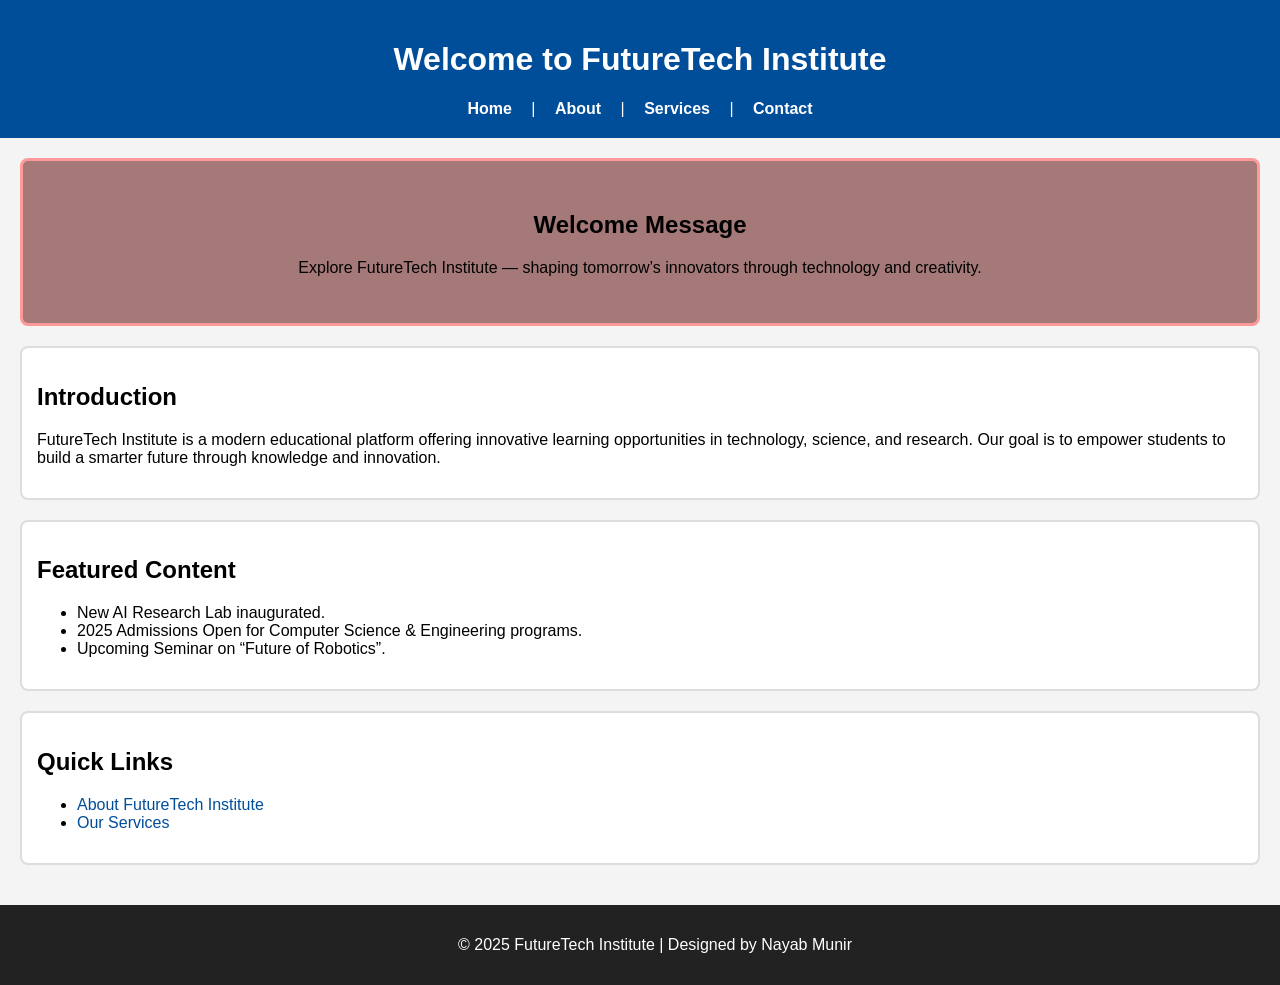
==== index.html @ 98b00504 "Initial commit - setup project" ====
<!DOCTYPE html>
<html lang="en">
<head>
    <meta charset="UTF-8">
    <meta name="viewport" content="width=device-width, initial-scale=1.0">
    <title>Informational Site - Home</title>
    <link rel="stylesheet" href="style.css">
</head>
<body>

    <header>
        <h1>Welcome to FutureTech Institute</h1>
        <nav>
            <a href="index.html">Home</a> |
            <a href="about.html">About</a> |
            <a href="services.html">Services</a> |
            <a href="contact.html">Contact</a>
        </nav>
    </header>

    <main>
        <!-- Highlight Section -->
        <section class="highlight">
            <h2>Welcome Message</h2>
            <p>Explore FutureTech Institute — shaping tomorrow’s innovators through technology and creativity.</p>
        </section>

        <!-- Introduction Section -->
        <section>
            <h2>Introduction</h2>
            <p>FutureTech Institute is a modern educational platform offering innovative learning opportunities in technology, science, and research. Our goal is to empower students to build a smarter future through knowledge and innovation.</p>
        </section>

        <!-- Featured Content -->
        <section>
            <h2>Featured Content</h2>
            <ul>
                <li>New AI Research Lab inaugurated.</li>
                <li>2025 Admissions Open for Computer Science & Engineering programs.</li>
                <li>Upcoming Seminar on “Future of Robotics”.</li>
            </ul>
        </section>

        <!-- Quick Links -->
        <section>
            <h2>Quick Links</h2>
            <ul>
                <li><a href="about.html">About FutureTech Institute</a></li>
                <li><a href="services.html">Our Services</a></li>
            </ul>
        </section>
    </main>

    <footer>
        <p>&copy; 2025 FutureTech Institute | Designed by Nayab Munir</p>
    </footer>

</body>
</html>
---- style.css ----
/* Reset and base styles */
body {
  font-family: Arial, sans-serif;
  margin: 0;
  padding: 0;
  background-color: #f4f4f4;
}

/* Header styling */
header {
  background-color: #004d99;
  color: white;
  padding: 20px;
  text-align: center;
}
a {
  color: #004d99;
  text-decoration: none;
}

a:hover {
  color: #b98663;  
  text-decoration: underline;
}



/* Navigation bar */
nav a {
  color: white;
  margin: 0 15px;
  text-decoration: none;
  font-weight: bold;
}

nav a:hover {
  text-decoration: underline;
  color: yellow;
}

nav a:active {
  color: orange;
}

/* Section and main content */
main {
  padding: 20px;
}

section, article {
  background-color: white;
  border: 2px solid #ddd;
  border-radius: 8px;
  padding: 15px;
  margin-bottom: 20px;
}

/* Highlight section on homepage */
.highlight {
  background-color: #a57978;
  text-align: center;
  padding: 30px;
  border: 3px solid #ff9999;
}

/* About page image styling */
.about-img {
  max-width: 350px;
  border: 3px solid #004d99;
  border-radius: 10px;
  display: block;
  margin: 10px auto;
}

/* Footer */
footer {
  background-color: #222;
  color: white;
  text-align: center;
  padding: 15px;
  position: relative;
  bottom: 0;
  width: 100%;
}
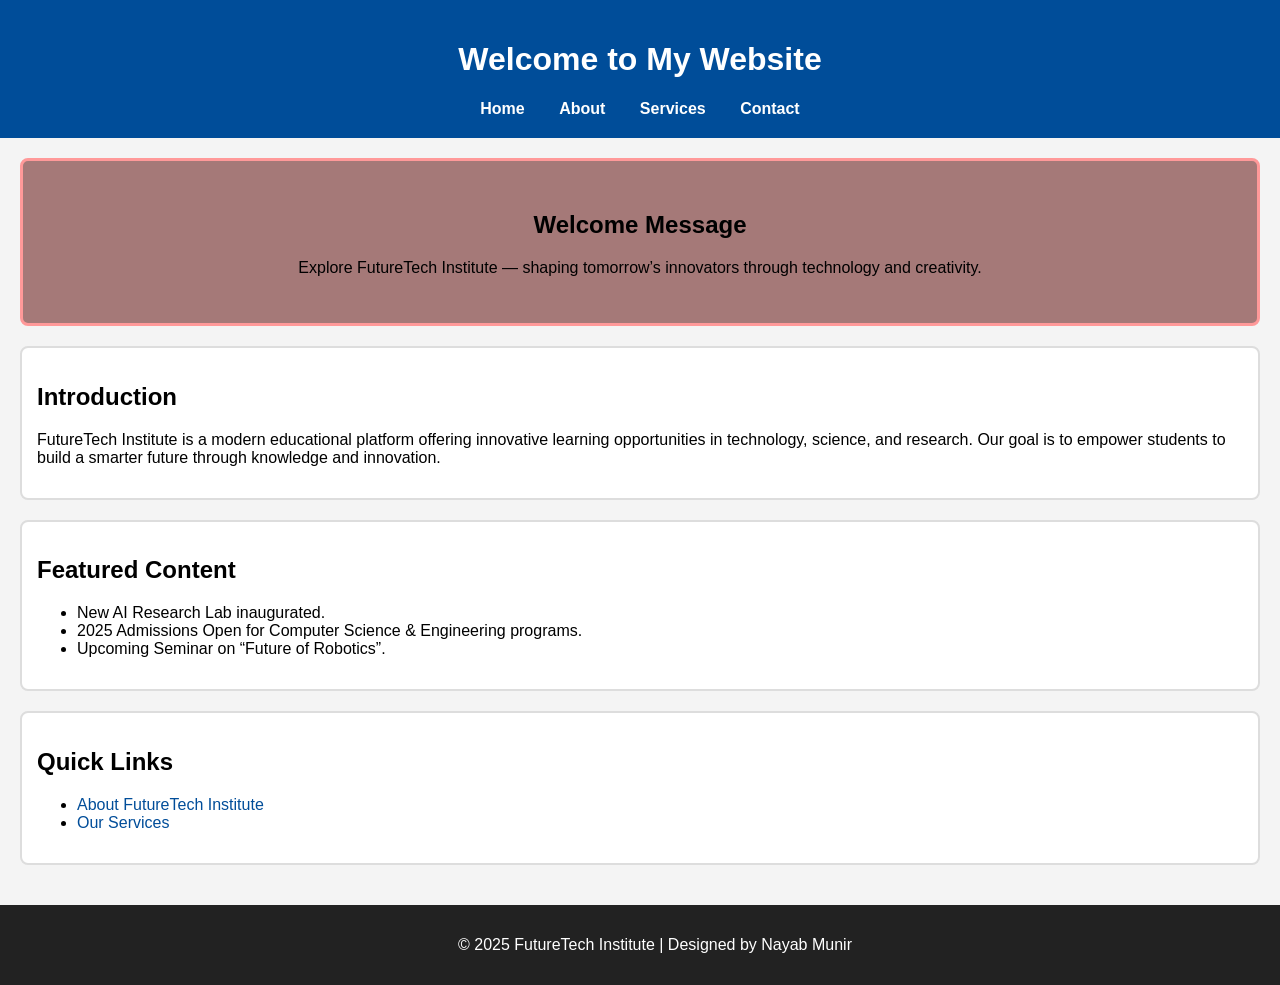
==== commit 3ff03ef3: "Update header title and navigation links" ====
--- a/index.html
+++ b/index.html
@@ -9,13 +9,14 @@
 <body>
 
     <header>
-        <h1>Welcome to FutureTech Institute</h1>
-        <nav>
-            <a href="index.html">Home</a> |
-            <a href="about.html">About</a> |
-            <a href="services.html">Services</a> |
-            <a href="contact.html">Contact</a>
-        </nav>
+       <h1>Welcome to My Website</h1>
+<nav>
+  <a href="index.html">Home</a>
+  <a href="about.html">About</a>
+  <a href="services.html">Services</a>
+  <a href="contact.html">Contact</a>
+</nav>
+
     </header>
 
     <main>
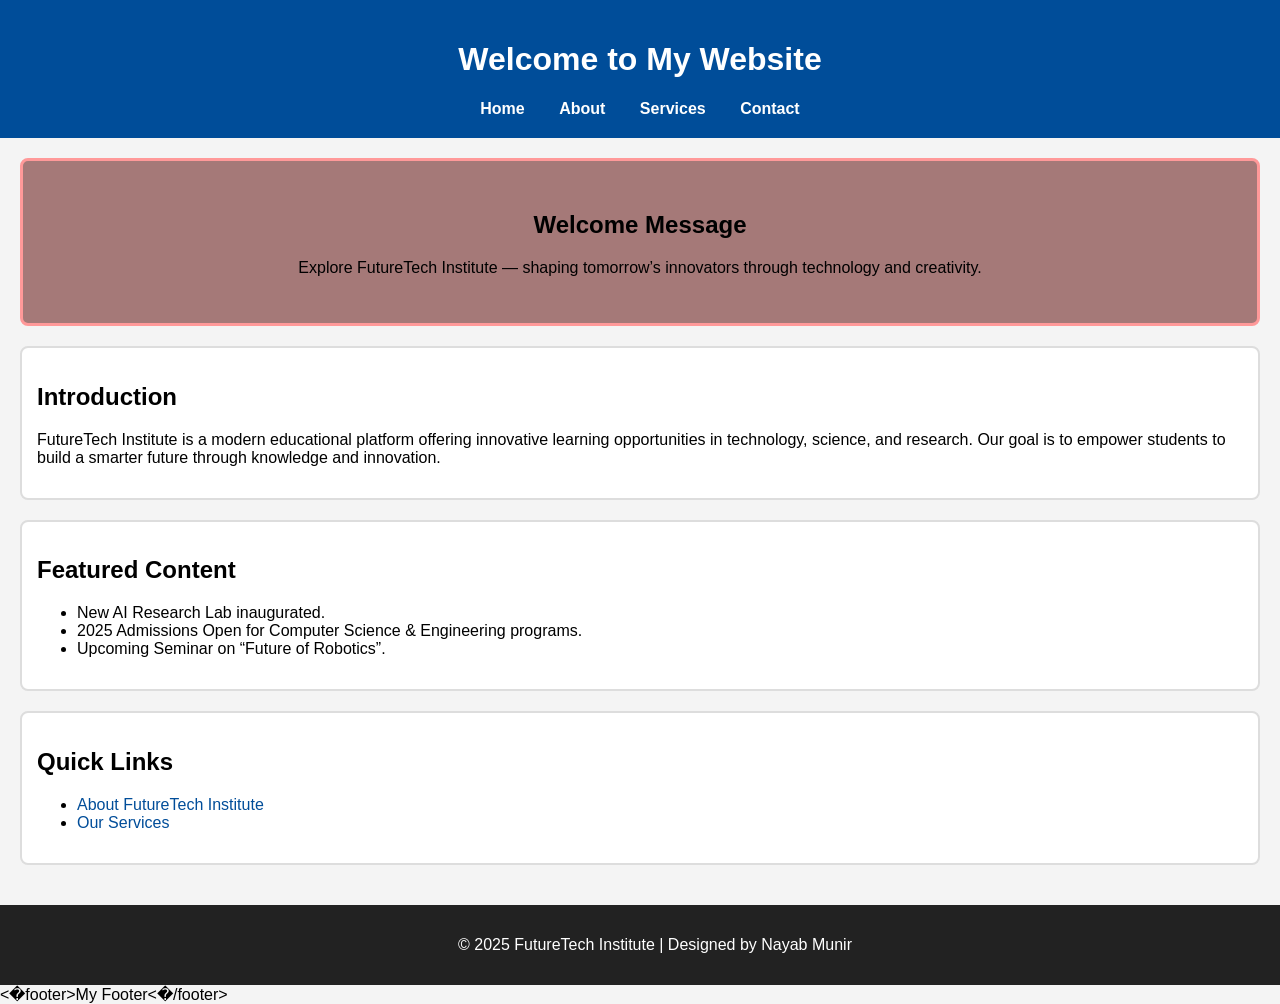
==== commit 1c7fb047: "Added footer section" ====
--- a/index.html
+++ b/index.html
@@ -1,60 +1,63 @@
-<!DOCTYPE html>
-<html lang="en">
-<head>
-    <meta charset="UTF-8">
-    <meta name="viewport" content="width=device-width, initial-scale=1.0">
-    <title>Informational Site - Home</title>
-    <link rel="stylesheet" href="style.css">
-</head>
-<body>
-
-    <header>
-       <h1>Welcome to My Website</h1>
-<nav>
-  <a href="index.html">Home</a>
-  <a href="about.html">About</a>
-  <a href="services.html">Services</a>
-  <a href="contact.html">Contact</a>
-</nav>
-
-    </header>
-
-    <main>
-        <!-- Highlight Section -->
-        <section class="highlight">
-            <h2>Welcome Message</h2>
-            <p>Explore FutureTech Institute — shaping tomorrow’s innovators through technology and creativity.</p>
-        </section>
-
-        <!-- Introduction Section -->
-        <section>
-            <h2>Introduction</h2>
-            <p>FutureTech Institute is a modern educational platform offering innovative learning opportunities in technology, science, and research. Our goal is to empower students to build a smarter future through knowledge and innovation.</p>
-        </section>
-
-        <!-- Featured Content -->
-        <section>
-            <h2>Featured Content</h2>
-            <ul>
-                <li>New AI Research Lab inaugurated.</li>
-                <li>2025 Admissions Open for Computer Science & Engineering programs.</li>
-                <li>Upcoming Seminar on “Future of Robotics”.</li>
-            </ul>
-        </section>
-
-        <!-- Quick Links -->
-        <section>
-            <h2>Quick Links</h2>
-            <ul>
-                <li><a href="about.html">About FutureTech Institute</a></li>
-                <li><a href="services.html">Our Services</a></li>
-            </ul>
-        </section>
-    </main>
-
-    <footer>
-        <p>&copy; 2025 FutureTech Institute | Designed by Nayab Munir</p>
-    </footer>
-
-</body>
-</html>
+<!DOCTYPE html>
+<html lang="en">
+<head>
+    <meta charset="UTF-8">
+    <meta name="viewport" content="width=device-width, initial-scale=1.0">
+    <title>Informational Site - Home</title>
+    <link rel="stylesheet" href="style.css">
+</head>
+<body>
+
+    <header>
+       <h1>Welcome to My Website</h1>
+<nav>
+  <a href="index.html">Home</a>
+  <a href="about.html">About</a>
+  <a href="services.html">Services</a>
+  <a href="contact.html">Contact</a>
+</nav>
+
+    </header>
+
+    <main>
+        <!-- Highlight Section -->
+        <section class="highlight">
+            <h2>Welcome Message</h2>
+            <p>Explore FutureTech Institute — shaping tomorrow’s innovators through technology and creativity.</p>
+        </section>
+
+        <!-- Introduction Section -->
+        <section>
+            <h2>Introduction</h2>
+            <p>FutureTech Institute is a modern educational platform offering innovative learning opportunities in technology, science, and research. Our goal is to empower students to build a smarter future through knowledge and innovation.</p>
+        </section>
+
+        <!-- Featured Content -->
+        <section>
+            <h2>Featured Content</h2>
+            <ul>
+                <li>New AI Research Lab inaugurated.</li>
+                <li>2025 Admissions Open for Computer Science & Engineering programs.</li>
+                <li>Upcoming Seminar on “Future of Robotics”.</li>
+            </ul>
+        </section>
+
+        <!-- Quick Links -->
+        <section>
+            <h2>Quick Links</h2>
+            <ul>
+                <li><a href="about.html">About FutureTech Institute</a></li>
+                <li><a href="services.html">Our Services</a></li>
+            </ul>
+        </section>
+    </main>
+
+    <footer>
+        <p>&copy; 2025 FutureTech Institute | Designed by Nayab Munir</p>
+    </footer>
+
+</body>
+</html>
+< f o o t e r > M y   F o o t e r < / f o o t e r > + 
+ 
